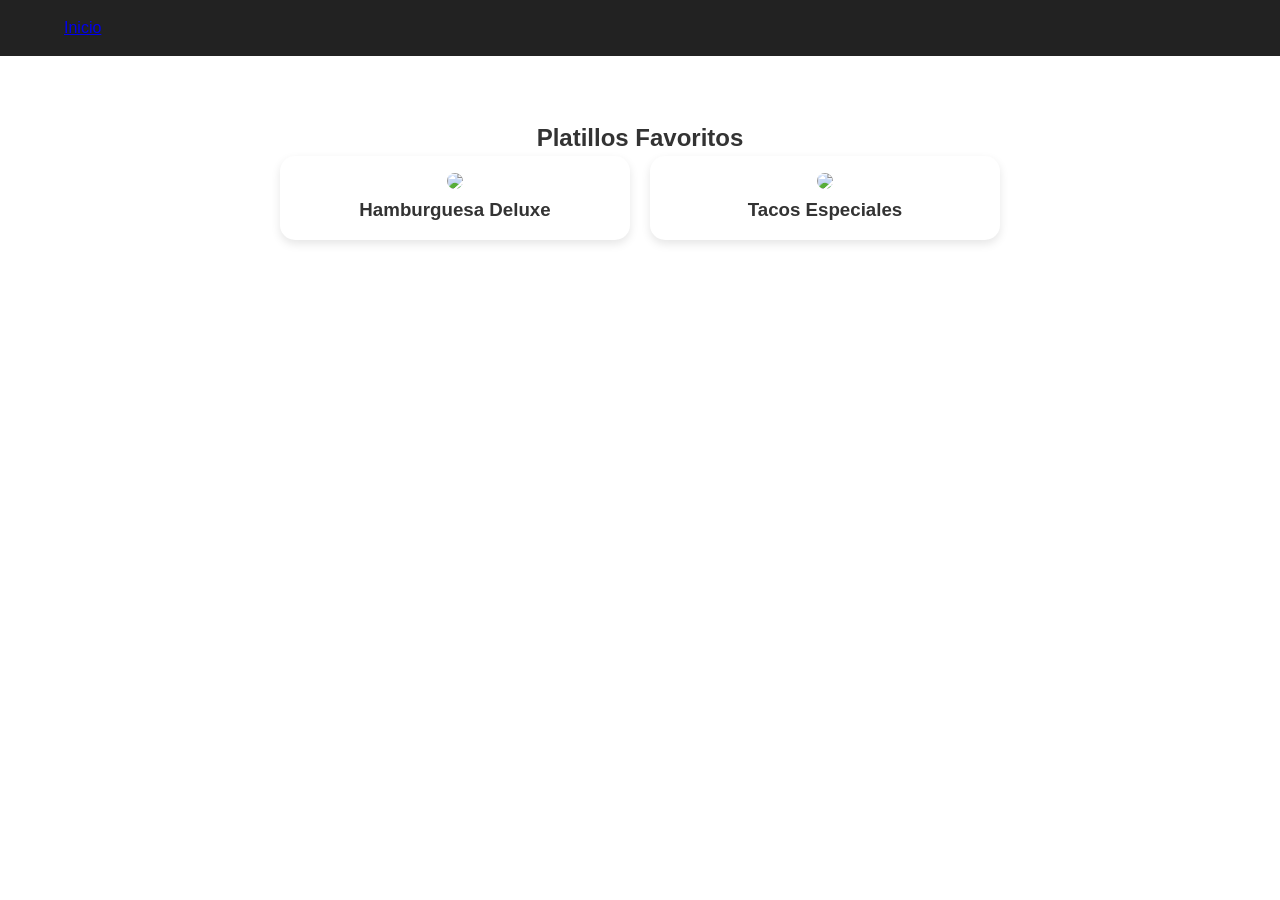
==== MODULO 2/Proyecto Final/favoritos.html @ ffd0ddce "Actualización del Proyecto Final" ====
<!DOCTYPE html>
<html lang="en">
<head>
<meta charset="UTF-8">
<meta name="viewport" content="width=device-width, initial-scale=1.0">
<title>Favoritos</title>
<link rel="stylesheet" href="styles.css">
</head>

<body>

<nav class="menu">
<a href="index.html">Inicio</a>
</nav>

<section class="seccion">
<h1>Platillos Favoritos</h1>

<div class="contenedor-cards">

<div class="card">
<img src="https://via.placeholder.com/400">
<h3>Hamburguesa Deluxe</h3>
</div>

<div class="card">
<img src="https://via.placeholder.com/400">
<h3>Tacos Especiales</h3>
</div>

</div>

</section>

</body>
</html>
---- MODULO 2/Proyecto Final/styles.css ----
*{
margin:0;
padding:0;
box-sizing:border-box;
}

/* HERENCIA */
body{
font-family:Arial, sans-serif;
font-size:1rem;
line-height:1.5;
color:#333;
}

/* TITULO */
.titulo-principal{
font-family:'Playfair Display', serif;
}

/* NAV */
.menu{
display:flex;
justify-content:space-between;
align-items:center;

padding:1rem 5%;

background:#222;
color:white;

position:sticky;
top:0;
z-index:1000;
}

.menu-links{
display:flex;
gap:20px;
list-style:none;
}

.menu-links a{
color:white;
text-decoration:none;
}

/* SECCIONES */
.seccion{
padding:5%;
text-align:center;
}

.fondo{
background:#f4f4f4;
}

/* IMAGEN PRINCIPAL */
.contenedor-img{
max-width:800px;
margin:20px auto;
}

.contenedor-img img{
width:100%;
border-radius:15px;
}

/* CARDS */
.contenedor-cards{
display:flex;
flex-wrap:wrap;
justify-content:center;
gap:20px;
}

.card{
flex:1 1 300px;
max-width:350px;

background:white;
padding:1rem;

border-radius:15px;

box-shadow:0 4px 10px rgba(0,0,0,0.1);

position:relative;
}

.card img{
width:100%;
border-radius:10px;
}

/* BOTON */
.btn{
display:inline-block;
margin-top:10px;
padding:10px 15px;

background:orange;
color:white;

text-decoration:none;
border-radius:8px;
}

/* ETIQUETA */
.etiqueta{
position:absolute;
top:10px;
left:10px;

background:red;
color:white;

padding:5px 10px;

border-radius:5px;
font-size:0.8rem;
}

/* MAPA */
.mapa{
max-width:800px;
margin:20px auto;
border-radius:15px;
overflow:hidden;
}

.mapa iframe{
width:100%;
height:350px;
border:none;
}

/* BOTON FLOTANTE */
.btn-flotante{
position:fixed;
bottom:20px;
right:20px;

background:green;
color:white;

padding:15px;

border-radius:50%;
text-decoration:none;
}

/* FOOTER */
.footer{
text-align:center;
padding:20px;
background:#222;
color:white;
}

/* RESPONSIVO */
@media (max-width:768px){

.menu{
flex-direction:column;
}

.contenedor-cards{
flex-direction:column;
align-items:center;
}

}
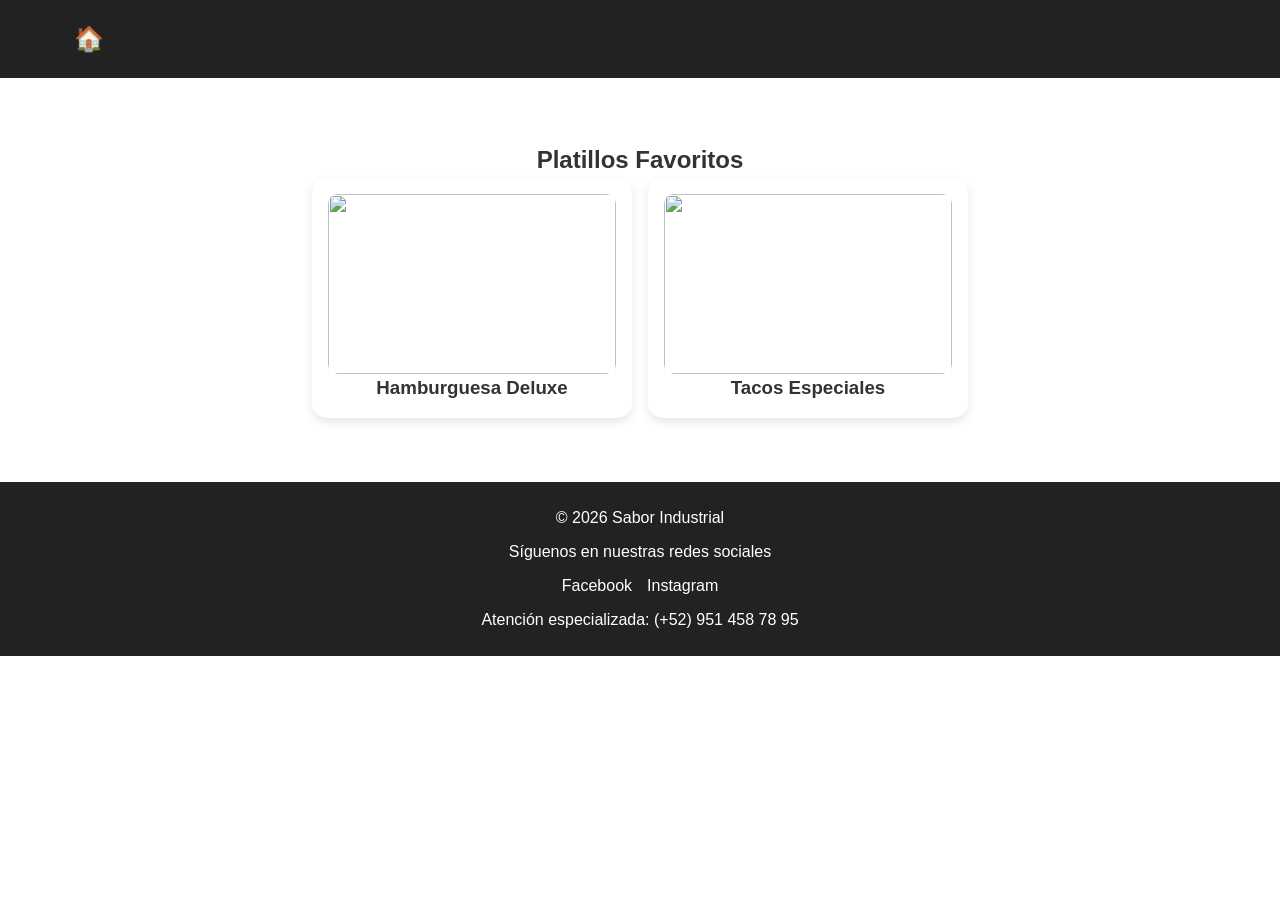
==== commit 3371fce0: "Actualización del Proyecto Final 2" ====
--- a/MODULO 2/Proyecto Final/favoritos.html
+++ b/MODULO 2/Proyecto Final/favoritos.html
@@ -10,7 +10,7 @@
 <body>
 
 <nav class="menu">
-<a href="index.html">Inicio</a>
+<a href="index.html" class="home-icon">🏠</a>
 </nav>
 
 <section class="seccion">
@@ -32,5 +32,18 @@
 
 </section>
 
+<!-- FOOTER -->
+<footer class="footer">
+<p>© 2026 Sabor Industrial</p>
+<p>Síguenos en nuestras redes sociales</p>
+
+<div class="redes">
+<a href="#">Facebook</a>
+<a href="#">Instagram</a>
+</div>
+
+<p>Atención especializada: (+52) 951 458 78 95</p>
+</footer>
+
 </body>
 </html>
--- a/MODULO 2/Proyecto Final/styles.css
+++ b/MODULO 2/Proyecto Final/styles.css
@@ -1,47 +1,57 @@
+/* RESET GENERAL */
 *{
 margin:0;
 padding:0;
 box-sizing:border-box;
 }
 
-/* HERENCIA */
+/* HERENCIA GLOBAL (NO repetir en cada elemento) */
 body{
 font-family:Arial, sans-serif;
-font-size:1rem;
+font-size:1rem; /* 🔥 puedes cambiar tamaño base aquí */
 line-height:1.5;
 color:#333;
 }
 
-/* TITULO */
+/* TITULO PRINCIPAL */
 .titulo-principal{
 font-family:'Playfair Display', serif;
-}
-
-/* NAV */
+font-size:clamp(1.5rem, 4vw, 2.5rem); /* 🔥 se adapta automáticamente */
+}
+
+/* NAVBAR */
 .menu{
 display:flex;
 justify-content:space-between;
 align-items:center;
 
 padding:1rem 5%;
-
 background:#222;
 color:white;
-
-position:sticky;
-top:0;
-z-index:1000;
 }
 
 .menu-links{
 display:flex;
-gap:20px;
+gap:1rem;
 list-style:none;
 }
 
 .menu-links a{
 color:white;
 text-decoration:none;
+}
+
+/* ICONO CASA */
+.home-icon{
+font-size:1.5rem;
+color:white;
+padding:5px 10px;
+border-radius:8px;
+text-decoration:none;
+}
+
+.home-icon:hover{
+background:#444; /* 🔥 hover oscuro */
 }
 
 /* SECCIONES */
@@ -62,41 +72,51 @@
 
 .contenedor-img img{
 width:100%;
+height:auto;
 border-radius:15px;
 }
 
-/* CARDS */
+/* CONTENEDOR FLEX */
 .contenedor-cards{
 display:flex;
-flex-wrap:wrap;
+flex-wrap:wrap; /*  clave para responsivo */
 justify-content:center;
-gap:20px;
-}
-
+gap:1rem;
+}
+
+/* TARJETAS */
 .card{
-flex:1 1 300px;
-max-width:350px;
+flex:1 1 250px; /*  mínimo tamaño */
+max-width:320px;
+min-width:220px;
+
+display:flex;
+flex-direction:column;
 
 background:white;
 padding:1rem;
-
 border-radius:15px;
 
 box-shadow:0 4px 10px rgba(0,0,0,0.1);
-
-position:relative;
-}
-
+}
+
+/* IMÁGENES */
 .card img{
 width:100%;
+height:180px; /*  cambia altura aquí */
+object-fit:cover;
 border-radius:10px;
 }
 
-/* BOTON */
+/* TEXTO */
+h1,h2,h3,p{
+word-wrap:break-word;
+}
+
+/* BOTÓN */
 .btn{
-display:inline-block;
 margin-top:10px;
-padding:10px 15px;
+padding:0.5rem;
 
 background:orange;
 color:white;
@@ -130,43 +150,57 @@
 
 .mapa iframe{
 width:100%;
-height:350px;
-border:none;
-}
-
-/* BOTON FLOTANTE */
-.btn-flotante{
-position:fixed;
-bottom:20px;
-right:20px;
-
-background:green;
-color:white;
-
-padding:15px;
-
-border-radius:50%;
-text-decoration:none;
+height:300px;
 }
 
 /* FOOTER */
 .footer{
-text-align:center;
-padding:20px;
+display:flex;
+flex-direction:column;
+align-items:center;
+gap:10px;
+
+padding:1.5rem;
 background:#222;
 color:white;
 }
 
+.redes{
+display:flex;
+gap:15px;
+}
+
+.redes a{
+color:white;
+text-decoration:none;
+}
+
+.redes a:hover{
+color:orange;
+}
+
 /* RESPONSIVO */
-@media (max-width:768px){
+@media (max-width:600px){
 
 .menu{
 flex-direction:column;
 }
 
-.contenedor-cards{
-flex-direction:column;
-align-items:center;
+.menu-links{
+flex-direction:column;
+}
+
+.card{
+flex:1 1 100%;
+max-width:90%;
+}
+
+.card img{
+height:150px; /*  reduce tamaño en celular */
+}
+
+.mapa iframe{
+height:200px;
 }
 
 }
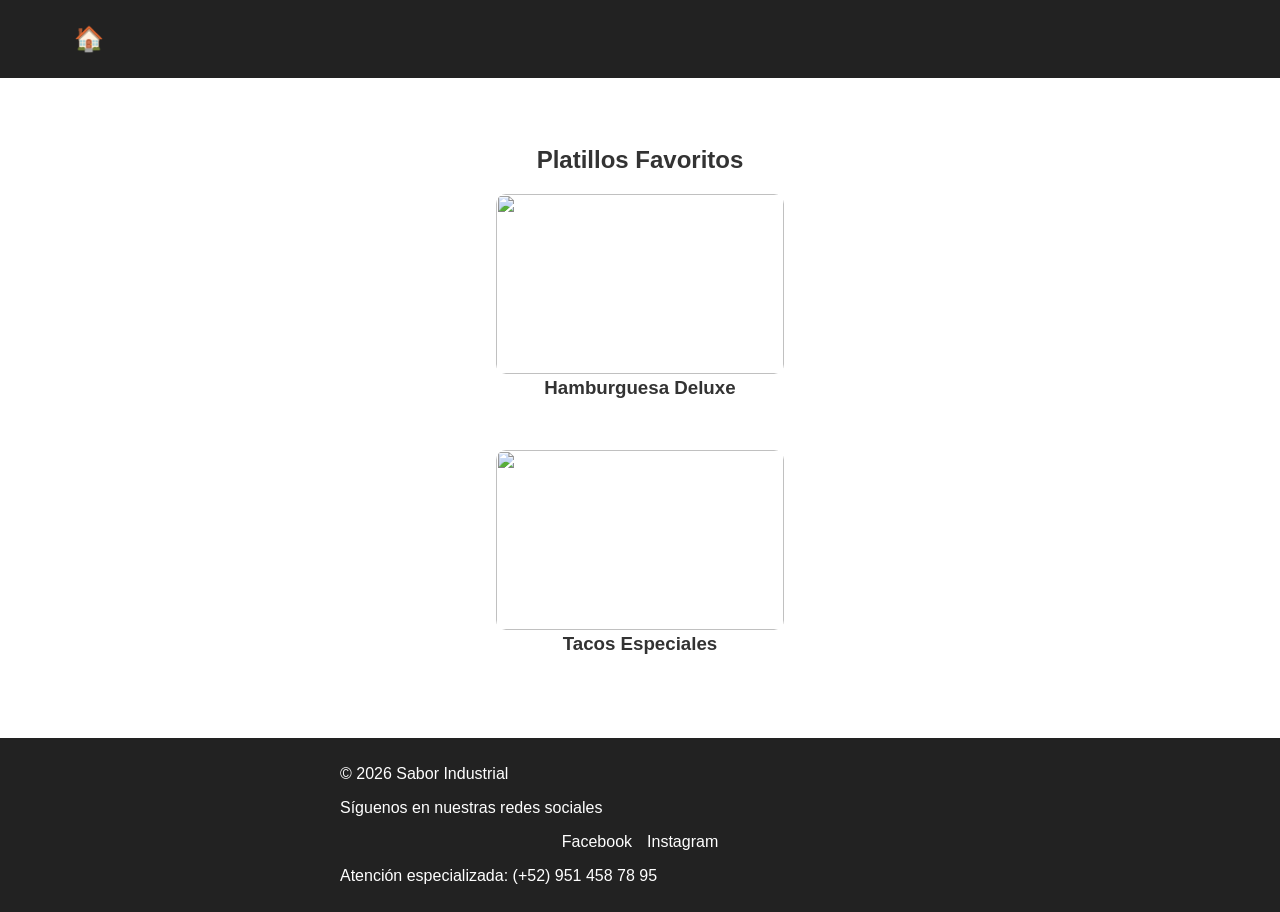
==== commit a445db35: "Actualización del Proyecto Final 2" ====
--- a/MODULO 2/Proyecto Final/favoritos.html
+++ b/MODULO 2/Proyecto Final/favoritos.html
@@ -32,7 +32,6 @@
 
 </section>
 
-<!-- FOOTER -->
 <footer class="footer">
 <p>© 2026 Sabor Industrial</p>
 <p>Síguenos en nuestras redes sociales</p>
--- a/MODULO 2/Proyecto Final/styles.css
+++ b/MODULO 2/Proyecto Final/styles.css
@@ -1,14 +1,13 @@
-/* RESET GENERAL */
 *{
 margin:0;
 padding:0;
 box-sizing:border-box;
 }
 
-/* HERENCIA GLOBAL (NO repetir en cada elemento) */
+/* HERENCIA: define estilo global */
 body{
 font-family:Arial, sans-serif;
-font-size:1rem; /* 🔥 puedes cambiar tamaño base aquí */
+font-size:1rem; /* cambia tamaño base aquí */
 line-height:1.5;
 color:#333;
 }
@@ -16,7 +15,7 @@
 /* TITULO PRINCIPAL */
 .titulo-principal{
 font-family:'Playfair Display', serif;
-font-size:clamp(1.5rem, 4vw, 2.5rem); /* 🔥 se adapta automáticamente */
+font-size:clamp(1.5rem, 4vw, 2.5rem); /* se adapta a pantalla */
 }
 
 /* NAVBAR */
@@ -24,21 +23,20 @@
 display:flex;
 justify-content:space-between;
 align-items:center;
+flex-wrap:wrap; /* evita que se rompa */
 
 padding:1rem 5%;
 background:#222;
 color:white;
 }
 
+/* LINKS DEL MENU */
 .menu-links{
 display:flex;
 gap:1rem;
+flex-wrap:wrap;
+justify-content:center;
 list-style:none;
-}
-
-.menu-links a{
-color:white;
-text-decoration:none;
 }
 
 /* ICONO CASA */
@@ -51,15 +49,24 @@
 }
 
 .home-icon:hover{
-background:#444; /* 🔥 hover oscuro */
-}
-
-/* SECCIONES */
+background:#444;
+}
+
+/* SECCIONES CENTRADAS */
 .seccion{
+display:flex;
+flex-direction:column;
+align-items:center;
+justify-content:center;
+
 padding:5%;
 text-align:center;
-}
-
+
+max-width:1200px;
+margin:0 auto;
+}
+
+/* FONDO GRIS */
 .fondo{
 background:#f4f4f4;
 }
@@ -79,48 +86,51 @@
 /* CONTENEDOR FLEX */
 .contenedor-cards{
 display:flex;
-flex-wrap:wrap; /*  clave para responsivo */
+flex-wrap:wrap;
 justify-content:center;
 gap:1rem;
 }
 
 /* TARJETAS */
 .card{
-flex:1 1 250px; /*  mínimo tamaño */
+flex:1 1 250px;
 max-width:320px;
 min-width:220px;
 
 display:flex;
 flex-direction:column;
+align-items:center;
+justify-content:space-between;
+
+position:relative; /* necesario para etiqueta */
 
 background:white;
 padding:1rem;
 border-radius:15px;
-
-box-shadow:0 4px 10px rgba(0,0,0,0.1);
-}
-
-/* IMÁGENES */
+}
+
+/* IMAGEN DE TARJETA */
 .card img{
 width:100%;
-height:180px; /*  cambia altura aquí */
+height:180px; /* puedes cambiar tamaño aquí */
+min-height:150px;
 object-fit:cover;
 border-radius:10px;
 }
 
-/* TEXTO */
+/* TEXTO CONTROLADO */
 h1,h2,h3,p{
-word-wrap:break-word;
-}
-
-/* BOTÓN */
+max-width:600px;
+width:100%;
+word-break:break-word;
+}
+
+/* BOTON */
 .btn{
 margin-top:10px;
 padding:0.5rem;
-
 background:orange;
 color:white;
-
 text-decoration:none;
 border-radius:8px;
 }
@@ -135,7 +145,6 @@
 color:white;
 
 padding:5px 10px;
-
 border-radius:5px;
 font-size:0.8rem;
 }
@@ -165,6 +174,7 @@
 color:white;
 }
 
+/* REDES */
 .redes{
 display:flex;
 gap:15px;
@@ -180,23 +190,15 @@
 }
 
 /* RESPONSIVO */
-@media (max-width:600px){
-
-.menu{
-flex-direction:column;
-}
-
-.menu-links{
-flex-direction:column;
-}
+@media (max-width:400px){
 
 .card{
-flex:1 1 100%;
-max-width:90%;
+min-width:100%;
+max-width:100%;
 }
 
 .card img{
-height:150px; /*  reduce tamaño en celular */
+height:150px;
 }
 
 .mapa iframe{
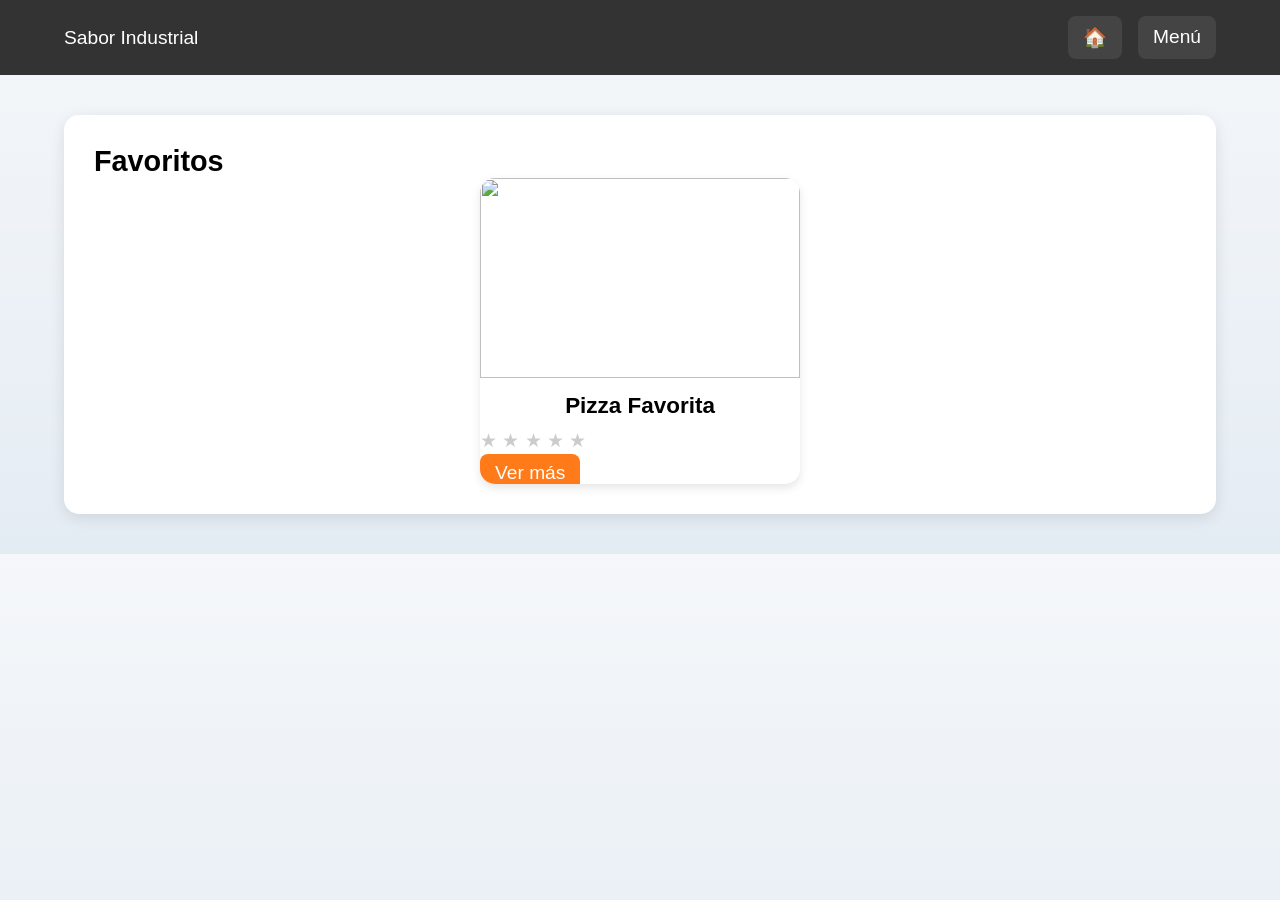
==== commit c556a39e: "Actualización del Proyecto Final 2" ====
--- a/MODULO 2/Proyecto Final/favoritos.html
+++ b/MODULO 2/Proyecto Final/favoritos.html
@@ -9,40 +9,33 @@
 
 <body>
 
-<nav class="menu">
-<a href="index.html" class="home-icon">🏠</a>
+<nav class="navbar">
+<div>Sabor Industrial</div>
+
+<div class="nav-links">
+<a href="index.html">🏠</a>
+<a href="menu.html">Menú</a>
+</div>
 </nav>
 
+<div class="contenedor">
+
 <section class="seccion">
-<h1>Platillos Favoritos</h1>
+<h2>Favoritos</h2>
 
 <div class="contenedor-cards">
 
 <div class="card">
-<img src="https://via.placeholder.com/400">
-<h3>Hamburguesa Deluxe</h3>
-</div>
-
-<div class="card">
-<img src="https://via.placeholder.com/400">
-<h3>Tacos Especiales</h3>
+<img src="https://images.unsplash.com/photo-1565299624946-b28f40a0ae38?w=400">
+<h3>Pizza Favorita</h3>
+<div class="estrellas">★ ★ ★ ★ ★</div>
+<a href="#" class="btn">Ver más</a>
 </div>
 
 </div>
-
 </section>
 
-<footer class="footer">
-<p>© 2026 Sabor Industrial</p>
-<p>Síguenos en nuestras redes sociales</p>
-
-<div class="redes">
-<a href="#">Facebook</a>
-<a href="#">Instagram</a>
 </div>
-
-<p>Atención especializada: (+52) 951 458 78 95</p>
-</footer>
 
 </body>
 </html>
--- a/MODULO 2/Proyecto Final/styles.css
+++ b/MODULO 2/Proyecto Final/styles.css
@@ -1,208 +1,219 @@
+
 *{
 margin:0;
 padding:0;
 box-sizing:border-box;
 }
 
-/* HERENCIA: define estilo global */
+/* BASE */
 body{
 font-family:Arial, sans-serif;
-font-size:1rem; /* cambia tamaño base aquí */
-line-height:1.5;
-color:#333;
-}
-
-/* TITULO PRINCIPAL */
-.titulo-principal{
-font-family:'Playfair Display', serif;
-font-size:clamp(1.5rem, 4vw, 2.5rem); /* se adapta a pantalla */
+font-size:clamp(1rem,1.5vw,1.2rem);
+background:linear-gradient(180deg,#f5f7fa,#e4ecf3);
+}
+
+/* CONTENEDOR */
+.contenedor{
+width:90%;
+max-width:1200px;
+margin:auto;
 }
 
 /* NAVBAR */
-.menu{
+.navbar{
 display:flex;
 justify-content:space-between;
 align-items:center;
-flex-wrap:wrap; /* evita que se rompa */
-
 padding:1rem 5%;
-background:#222;
-color:white;
-}
-
-/* LINKS DEL MENU */
-.menu-links{
+background:#333;
+color:white;
+}
+
+.nav-links{
 display:flex;
 gap:1rem;
+}
+
+.nav-links a{
+color:white;
+text-decoration:none;
+padding:10px 15px;
+border-radius:8px;
+background:#444;
+transition:0.3s;
+}
+
+.nav-links a:hover{
+background:#666;
+transform:scale(1.05);
+}
+
+/* HERO */
+.hero{
+height:85vh;
+display:flex;
+justify-content:center;
+align-items:center;
+background:url("https://images.unsplash.com/photo-1517248135467-4c7edcad34c4?w=1200") center/cover;
+}
+
+.hero-contenido{
+background:rgba(0,0,0,0.6);
+color:white;
+padding:25px;
+border-radius:12px;
+text-align:center;
+animation:fadeIn 1s ease;
+}
+
+/* SECCIONES */
+.seccion{
+margin:40px auto;
+padding:30px;
+border-radius:15px;
+background:white;
+box-shadow:0 4px 15px rgba(0,0,0,0.1);
+animation:fadeUp 0.8s ease;
+}
+
+/* ===== CARDS NORMALES ===== */
+.contenedor-cards{
+display:flex;
 flex-wrap:wrap;
 justify-content:center;
-list-style:none;
-}
-
-/* ICONO CASA */
-.home-icon{
-font-size:1.5rem;
-color:white;
-padding:5px 10px;
-border-radius:8px;
-text-decoration:none;
-}
-
-.home-icon:hover{
-background:#444;
-}
-
-/* SECCIONES CENTRADAS */
-.seccion{
-display:flex;
-flex-direction:column;
-align-items:center;
-justify-content:center;
-
-padding:5%;
-text-align:center;
-
-max-width:1200px;
-margin:0 auto;
-}
-
-/* FONDO GRIS */
-.fondo{
-background:#f4f4f4;
-}
-
-/* IMAGEN PRINCIPAL */
-.contenedor-img{
-max-width:800px;
-margin:20px auto;
-}
-
-.contenedor-img img{
-width:100%;
-height:auto;
+gap:20px;
+}
+
+.card{
+flex:1 1 280px;
+max-width:320px;
+background:white;
 border-radius:15px;
-}
-
-/* CONTENEDOR FLEX */
-.contenedor-cards{
-display:flex;
-flex-wrap:wrap;
-justify-content:center;
-gap:1rem;
-}
-
-/* TARJETAS */
-.card{
-flex:1 1 250px;
-max-width:320px;
-min-width:220px;
-
-display:flex;
-flex-direction:column;
-align-items:center;
-justify-content:space-between;
-
-position:relative; /* necesario para etiqueta */
-
-background:white;
-padding:1rem;
-border-radius:15px;
-}
-
-/* IMAGEN DE TARJETA */
+overflow:hidden;
+box-shadow:0 4px 10px rgba(0,0,0,0.1);
+transition:0.3s;
+}
+
+.card:hover{
+transform:translateY(-8px);
+}
+
 .card img{
 width:100%;
-height:180px; /* puedes cambiar tamaño aquí */
-min-height:150px;
+height:200px;
 object-fit:cover;
-border-radius:10px;
-}
-
-/* TEXTO CONTROLADO */
-h1,h2,h3,p{
-max-width:600px;
+}
+
+.card h3{
+text-align:center;
+margin:10px 0;
+}
+
+/* ===== CARD HORIZONTAL (MENU) ===== */
+.card-horizontal{
+display:flex;
+align-items:center;
+gap:20px;
+
 width:100%;
-word-break:break-word;
+max-width:800px;
+
+background:white;
+border-radius:15px;
+overflow:hidden;
+
+box-shadow:0 4px 10px rgba(0,0,0,0.1);
+transition:0.3s;
+}
+
+.card-horizontal:hover{
+transform:translateY(-5px);
+box-shadow:0 8px 20px rgba(0,0,0,0.2);
+}
+
+.card-horizontal img{
+width:40%;
+height:200px;
+object-fit:cover;
+}
+
+.card-info{
+display:flex;
+flex-direction:column;
+justify-content:center;
+padding:15px;
+}
+
+.card-info p{
+margin:10px 0;
+color:#555;
+}
+
+/* ESTRELLAS */
+.estrellas{
+color:#ccc;
+margin-bottom:10px;
+}
+
+.estrellas:hover{
+color:gold;
 }
 
 /* BOTON */
 .btn{
 margin-top:10px;
-padding:0.5rem;
-background:orange;
-color:white;
+padding:8px 15px;
+background:#ff7a18;
+color:white;
+border-radius:8px;
 text-decoration:none;
-border-radius:8px;
-}
-
-/* ETIQUETA */
-.etiqueta{
-position:absolute;
-top:10px;
-left:10px;
-
-background:red;
-color:white;
-
-padding:5px 10px;
-border-radius:5px;
-font-size:0.8rem;
-}
-
-/* MAPA */
-.mapa{
-max-width:800px;
-margin:20px auto;
-border-radius:15px;
-overflow:hidden;
-}
-
-.mapa iframe{
-width:100%;
-height:300px;
+transition:0.3s;
+}
+
+.btn:hover{
+background:#ff5400;
 }
 
 /* FOOTER */
 .footer{
-display:flex;
-flex-direction:column;
-align-items:center;
-gap:10px;
-
-padding:1.5rem;
+margin-top:40px;
+display:flex;
+flex-direction:column;
+align-items:center;
+padding:20px;
 background:#222;
 color:white;
 }
 
-/* REDES */
-.redes{
-display:flex;
-gap:15px;
-}
-
-.redes a{
-color:white;
-text-decoration:none;
-}
-
-.redes a:hover{
-color:orange;
+/* ANIMACIONES */
+@keyframes fadeIn{
+from{opacity:0;}
+to{opacity:1;}
+}
+
+@keyframes fadeUp{
+from{opacity:0; transform:translateY(30px);}
+to{opacity:1; transform:translateY(0);}
 }
 
 /* RESPONSIVO */
-@media (max-width:400px){
-
-.card{
-min-width:100%;
-max-width:100%;
-}
-
-.card img{
-height:150px;
-}
-
-.mapa iframe{
-height:200px;
+@media (max-width:768px){
+
+.card-horizontal{
+flex-direction:column;
+}
+
+.card-horizontal img{
+width:100%;
+}
+
+.card-info{
+text-align:center;
+}
+
+.contenedor-cards{
+flex-direction:column;
+align-items:center;
 }
 
 }
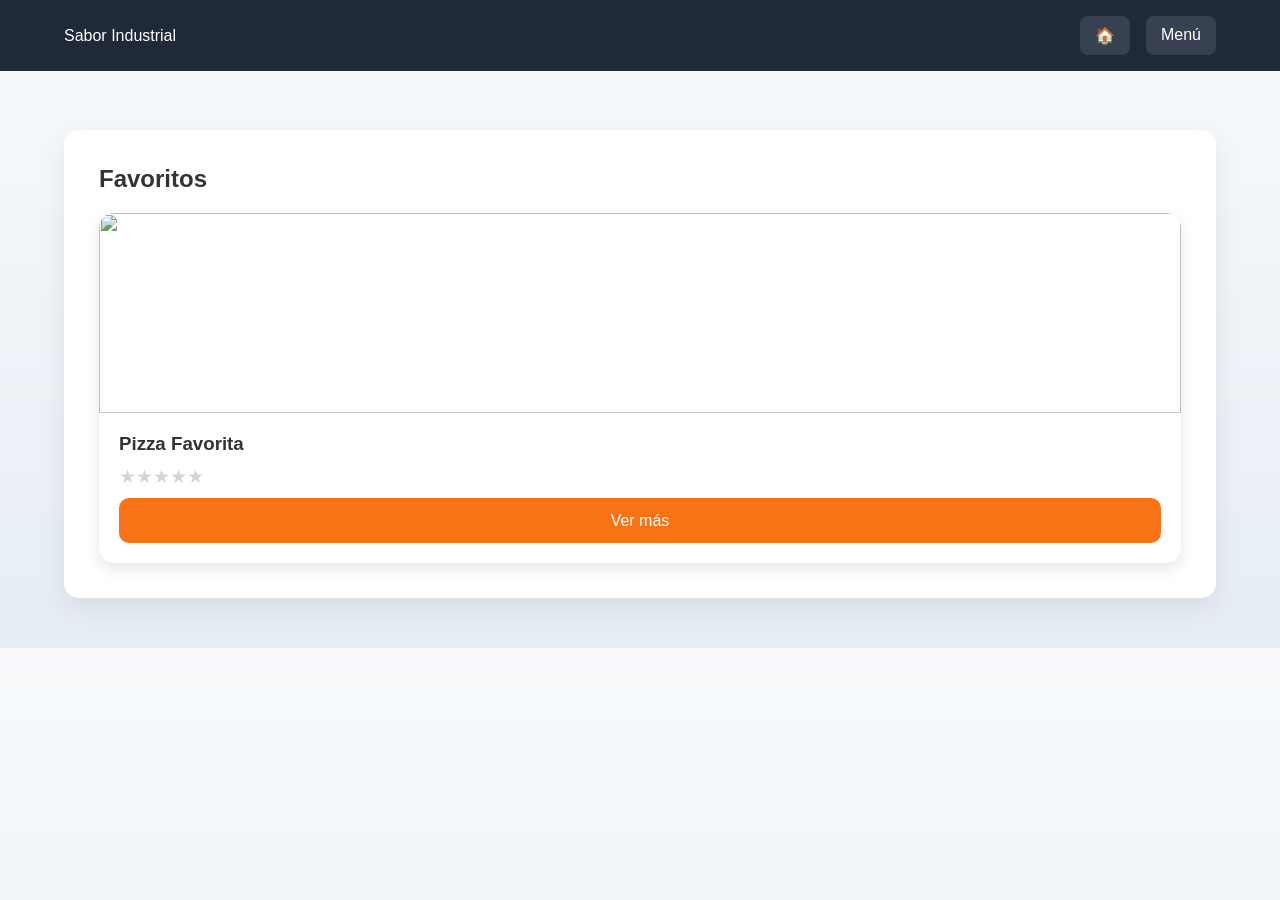
==== commit 1fde53dd: "Actualización del Proyecto Final 2" ====
--- a/MODULO 2/Proyecto Final/favoritos.html
+++ b/MODULO 2/Proyecto Final/favoritos.html
@@ -11,6 +11,9 @@
 
 <nav class="navbar">
 <div>Sabor Industrial</div>
+
+<input type="checkbox" id="menu-toggle">
+<label for="menu-toggle" class="menu-icon">☰</label>
 
 <div class="nav-links">
 <a href="index.html">🏠</a>
@@ -27,9 +30,11 @@
 
 <div class="card">
 <img src="https://images.unsplash.com/photo-1565299624946-b28f40a0ae38?w=400">
+<div class="card-contenido">
 <h3>Pizza Favorita</h3>
-<div class="estrellas">★ ★ ★ ★ ★</div>
+<div class="estrellas">★★★★★</div>
 <a href="#" class="btn">Ver más</a>
+</div>
 </div>
 
 </div>
--- a/MODULO 2/Proyecto Final/styles.css
+++ b/MODULO 2/Proyecto Final/styles.css
@@ -1,4 +1,3 @@
-
 *{
 margin:0;
 padding:0;
@@ -7,9 +6,14 @@
 
 /* BASE */
 body{
-font-family:Arial, sans-serif;
-font-size:clamp(1rem,1.5vw,1.2rem);
-background:linear-gradient(180deg,#f5f7fa,#e4ecf3);
+font-family: Arial, sans-serif;
+background:linear-gradient(180deg,#f8fafc,#e6edf5);
+padding-top:80px;
+color:#333;
+}
+
+html{
+scroll-behavior:smooth;
 }
 
 /* CONTENEDOR */
@@ -19,13 +23,19 @@
 margin:auto;
 }
 
-/* NAVBAR */
+/* ===== NAVBAR ===== */
 .navbar{
+position:fixed;
+top:0;
+width:100%;
+z-index:1000;
+
 display:flex;
 justify-content:space-between;
 align-items:center;
+
 padding:1rem 5%;
-background:#333;
+background:#1f2937;
 color:white;
 }
 
@@ -38,182 +48,217 @@
 color:white;
 text-decoration:none;
 padding:10px 15px;
+background:#374151;
 border-radius:8px;
-background:#444;
+}
+
+.menu-icon{
+display:none;
+font-size:1.8rem;
+cursor:pointer;
+}
+
+#menu-toggle{
+display:none;
+}
+
+/* ===== HERO ===== */
+.hero{
+height:80vh;
+display:flex;
+justify-content:center;
+align-items:center;
+background:url("https://images.unsplash.com/photo-1517248135467-4c7edcad34c4?w=1200") center/cover;
+}
+
+.hero-contenido{
+background:rgba(0,0,0,0.6);
+color:white;
+padding:30px;
+border-radius:15px;
+text-align:center;
+}
+
+/* ===== SECCIONES ===== */
+.seccion{
+margin:50px auto;
+padding:35px;
+background:white;
+border-radius:15px;
+box-shadow:0 10px 30px rgba(0,0,0,0.08);
+}
+
+h2{
+margin-bottom:20px;
+}
+
+/* ===== CARDS (GRID FLUIDO) ===== */
+.contenedor-cards{
+display:grid;
+grid-template-columns:repeat(auto-fit,minmax(280px,1fr));
+gap:25px;
+}
+
+/* CARD */
+.card{
+display:flex;
+flex-direction:column;
+
+background:white;
+border-radius:15px;
+overflow:hidden;
+
+box-shadow:0 6px 15px rgba(0,0,0,0.1);
 transition:0.3s;
 }
 
-.nav-links a:hover{
-background:#666;
-transform:scale(1.05);
+.card:hover{
+transform:translateY(-5px);
+}
+
+/* IMAGEN */
+.card img{
+width:100%;
+height:200px;
+object-fit:cover;
+}
+
+/* CONTENIDO FLEXIBLE */
+.card-contenido{
+display:flex;
+flex-direction:column;
+gap:10px;
+padding:20px;
+}
+
+/* TEXTO */
+.card-contenido p{
+font-size:0.9rem;
+line-height:1.4;
+color:#555;
+}
+
+/* ESTRELLAS */
+.estrellas{
+font-size:1.2rem;
+color:#d1d5db;
+transition:0.3s;
+}
+
+.estrellas:hover{
+color:#facc15;
+}
+
+/* BOTÓN */
+.btn{
+margin-top:auto;
+
+padding:12px;
+background:#f97316;
+color:white;
+
+border-radius:10px;
+text-decoration:none;
+
+text-align:center;
+display:flex;
+justify-content:center;
+align-items:center;
+
+min-height:45px;
+}
+
+.btn:hover{
+background:#ea580c;
+}
+
+/* ===== MENU HORIZONTAL ===== */
+.card-horizontal{
+display:flex;
+gap:20px;
+background:white;
+border-radius:15px;
+overflow:hidden;
+box-shadow:0 6px 15px rgba(0,0,0,0.1);
+}
+
+.card-horizontal img{
+width:40%;
+object-fit:cover;
+}
+
+.card-info{
+display:flex;
+flex-direction:column;
+justify-content:space-between;
+padding:20px;
+}
+
+/* ===== FOOTER ===== */
+.footer{
+margin-top:40px;
+padding:25px;
+background:#1f2937;
+color:white;
+text-align:center;
+}
+
+/* ===== COOKIES ===== */
+#cookies{
+display:none;
+}
+
+.cookie-modal{
+position:fixed;
+bottom:20px;
+left:50%;
+transform:translateX(-50%);
+background:#1f2937;
+color:white;
+padding:20px;
+border-radius:12px;
+display:flex;
+gap:15px;
+align-items:center;
+z-index:2000;
+}
+
+#cookies:checked ~ .cookie-modal{
+display:none;
+}
+
+/* ===== RESPONSIVO ===== */
+@media (max-width:768px){
+
+.menu-icon{
+display:block;
+}
+
+.nav-links{
+display:none;
+flex-direction:column;
+width:100%;
+}
+
+#menu-toggle:checked ~ .nav-links{
+display:flex;
+}
+
+/* MENU */
+.card-horizontal{
+flex-direction:column;
+}
+
+.card-horizontal img{
+width:100%;
 }
 
 /* HERO */
 .hero{
-height:85vh;
-display:flex;
-justify-content:center;
-align-items:center;
-background:url("https://images.unsplash.com/photo-1517248135467-4c7edcad34c4?w=1200") center/cover;
-}
-
-.hero-contenido{
-background:rgba(0,0,0,0.6);
-color:white;
-padding:25px;
-border-radius:12px;
-text-align:center;
-animation:fadeIn 1s ease;
-}
-
-/* SECCIONES */
-.seccion{
-margin:40px auto;
-padding:30px;
-border-radius:15px;
-background:white;
-box-shadow:0 4px 15px rgba(0,0,0,0.1);
-animation:fadeUp 0.8s ease;
-}
-
-/* ===== CARDS NORMALES ===== */
-.contenedor-cards{
-display:flex;
-flex-wrap:wrap;
-justify-content:center;
-gap:20px;
-}
-
-.card{
-flex:1 1 280px;
-max-width:320px;
-background:white;
-border-radius:15px;
-overflow:hidden;
-box-shadow:0 4px 10px rgba(0,0,0,0.1);
-transition:0.3s;
-}
-
-.card:hover{
-transform:translateY(-8px);
-}
-
-.card img{
-width:100%;
-height:200px;
-object-fit:cover;
-}
-
-.card h3{
-text-align:center;
-margin:10px 0;
-}
-
-/* ===== CARD HORIZONTAL (MENU) ===== */
-.card-horizontal{
-display:flex;
-align-items:center;
-gap:20px;
-
-width:100%;
-max-width:800px;
-
-background:white;
-border-radius:15px;
-overflow:hidden;
-
-box-shadow:0 4px 10px rgba(0,0,0,0.1);
-transition:0.3s;
-}
-
-.card-horizontal:hover{
-transform:translateY(-5px);
-box-shadow:0 8px 20px rgba(0,0,0,0.2);
-}
-
-.card-horizontal img{
-width:40%;
-height:200px;
-object-fit:cover;
-}
-
-.card-info{
-display:flex;
-flex-direction:column;
-justify-content:center;
-padding:15px;
-}
-
-.card-info p{
-margin:10px 0;
-color:#555;
-}
-
-/* ESTRELLAS */
-.estrellas{
-color:#ccc;
-margin-bottom:10px;
-}
-
-.estrellas:hover{
-color:gold;
-}
-
-/* BOTON */
-.btn{
-margin-top:10px;
-padding:8px 15px;
-background:#ff7a18;
-color:white;
-border-radius:8px;
-text-decoration:none;
-transition:0.3s;
-}
-
-.btn:hover{
-background:#ff5400;
-}
-
-/* FOOTER */
-.footer{
-margin-top:40px;
-display:flex;
-flex-direction:column;
-align-items:center;
-padding:20px;
-background:#222;
-color:white;
-}
-
-/* ANIMACIONES */
-@keyframes fadeIn{
-from{opacity:0;}
-to{opacity:1;}
-}
-
-@keyframes fadeUp{
-from{opacity:0; transform:translateY(30px);}
-to{opacity:1; transform:translateY(0);}
-}
-
-/* RESPONSIVO */
-@media (max-width:768px){
-
-.card-horizontal{
-flex-direction:column;
-}
-
-.card-horizontal img{
-width:100%;
-}
-
-.card-info{
-text-align:center;
-}
-
-.contenedor-cards{
-flex-direction:column;
-align-items:center;
-}
-
+height:60vh;
+}
+iframe{
+border-radius:15px;
+margin-top:15px;
+}
 }
